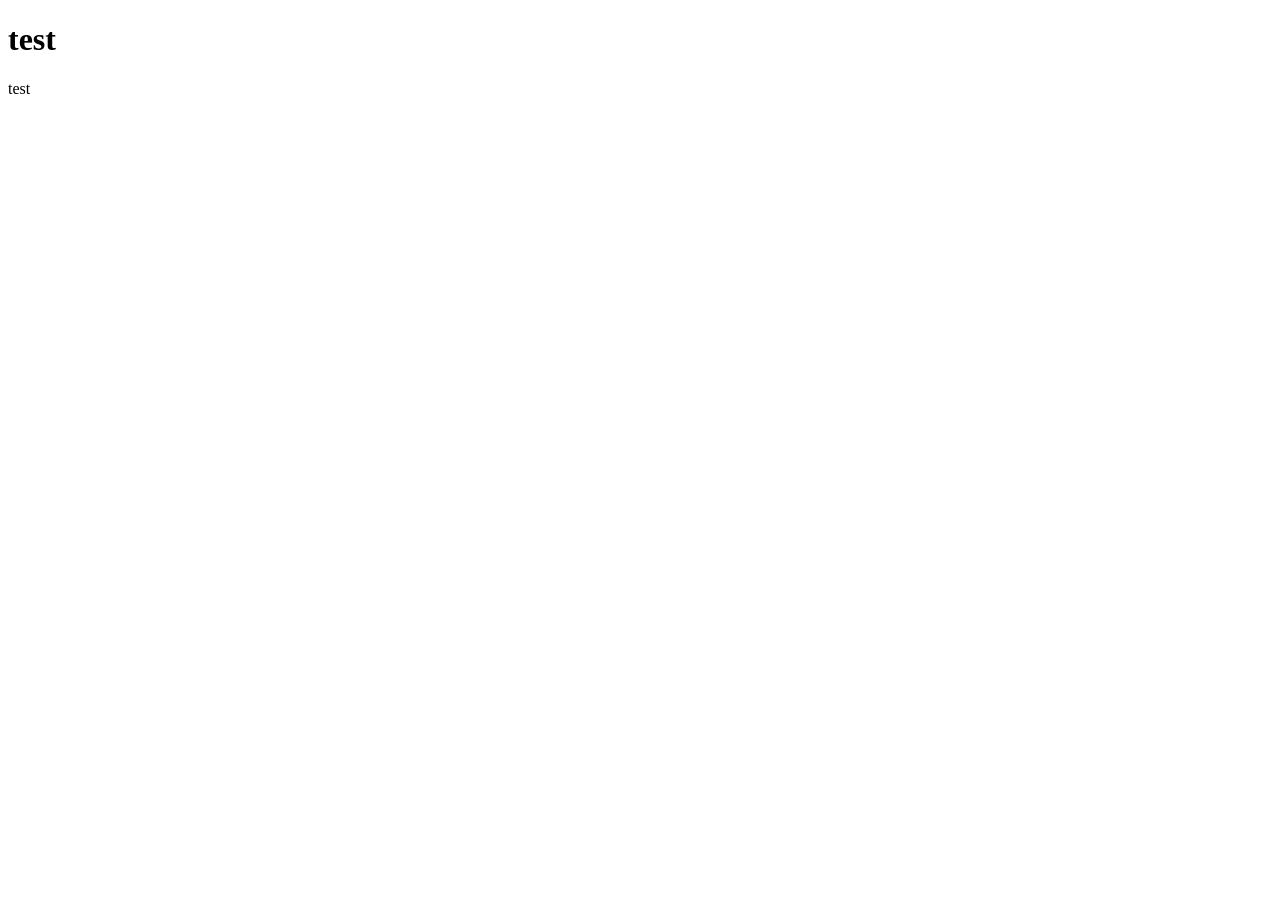
==== index.html @ cec04ecf "HTMLのやつ（テス）作った" ====
<!DOCTYPE html>
<html lang="ja">
<head>
    <meta charset="UTF-8">
    <meta name="viewport" content="width=device-width, initial-scale=1.0">
    <title>Fon-Con</title>
</head>
<body>
    <h1>test</h1>
    <p>test</p>
</body>
</html>
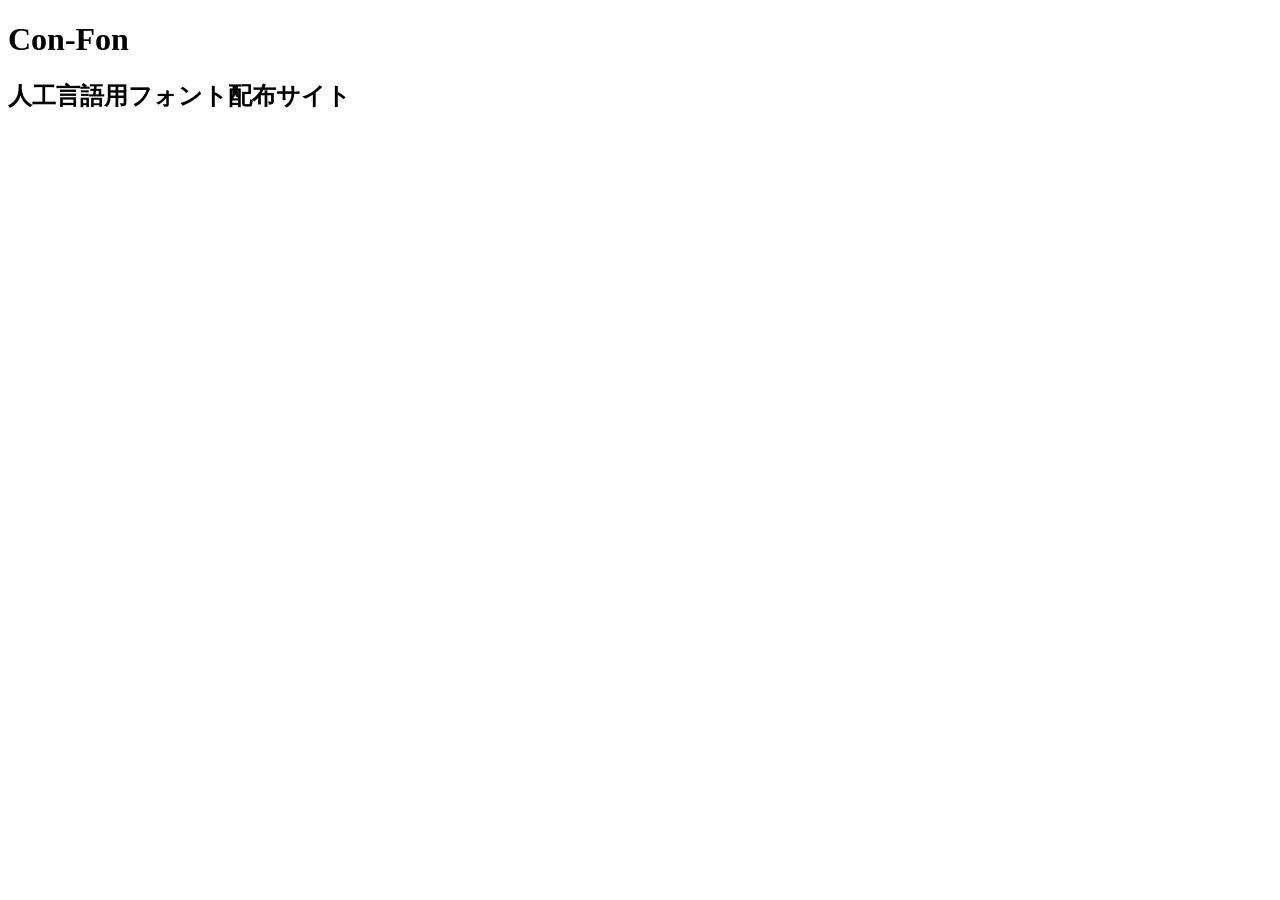
==== commit 0cb2aa92: "書いた" ====
--- a/index.html
+++ b/index.html
@@ -1,12 +1,14 @@
 <!DOCTYPE html>
 <html lang="ja">
-<head>
-    <meta charset="UTF-8">
-    <meta name="viewport" content="width=device-width, initial-scale=1.0">
-    <title>Fon-Con</title>
-</head>
-<body>
-    <h1>test</h1>
-    <p>test</p>
-</body>
+<html>
+    <head>
+        <meta name="viewport" content="width=device-width, initial-scale=1.0">
+        <meta charset="UTF-8">
+        <title>Con-Fon</title>
+        <meta name="description" content="人工言語のフォントを自由にアップロード、ダウンロードできるサイトです。">
+    </head>
+    <body>
+        <h1>Con-Fon</h1>
+        <h2>人工言語用フォント配布サイト</h2>
+    </body>
 </html>
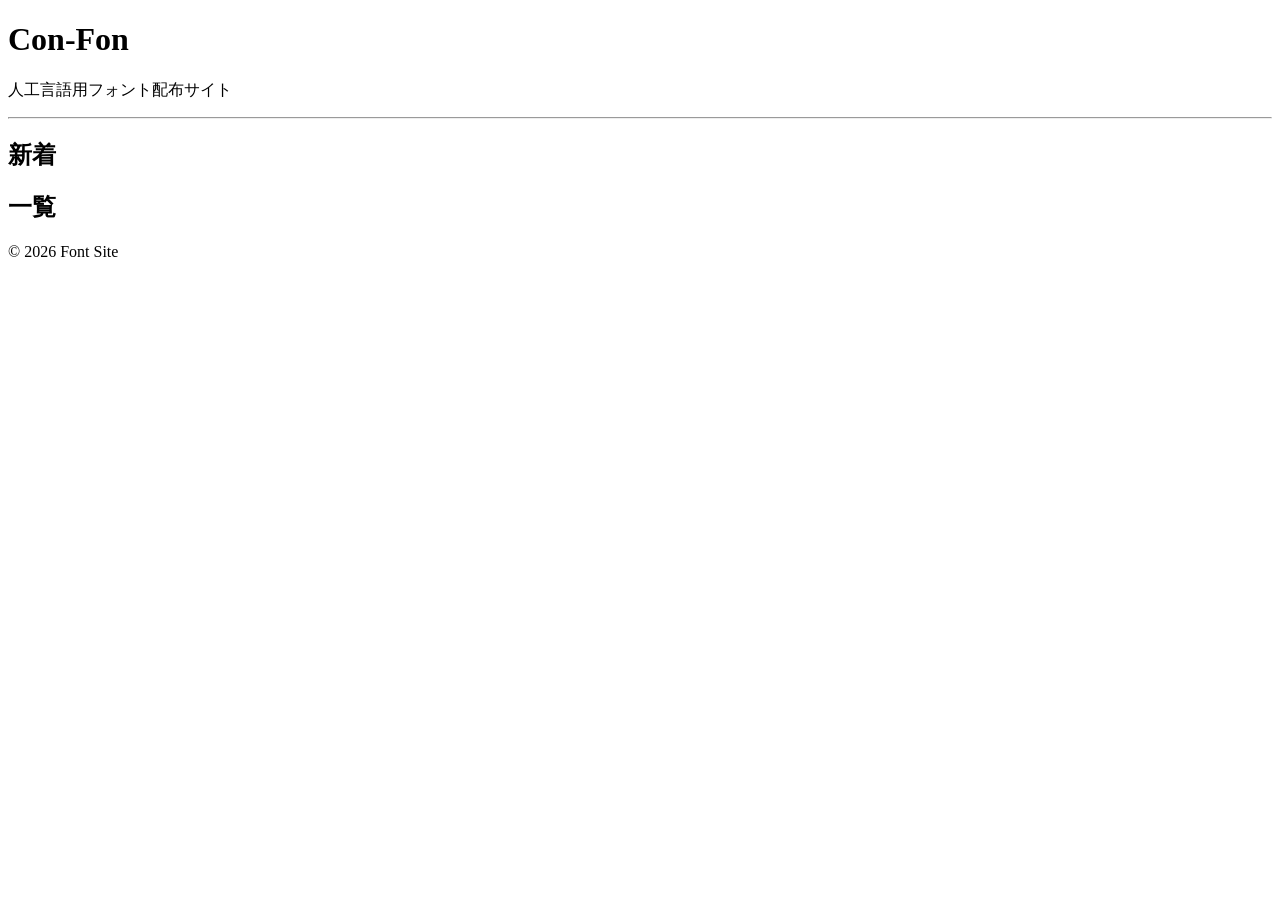
==== commit a3f67d3a: "Update index.html" ====
--- a/index.html
+++ b/index.html
@@ -8,7 +8,17 @@
         <meta name="description" content="人工言語のフォントを自由にアップロード、ダウンロードできるサイトです。">
     </head>
     <body>
-        <h1>Con-Fon</h1>
-        <h2>人工言語用フォント配布サイト</h2>
+        <header>
+            <h1>Con-Fon</h1>
+            <p>人工言語用フォント配布サイト</p>
+        </header>
+        <hr>
+        <main>
+            <h2>新着</h2>
+            <h2>一覧</h2>
+        </main>
+        <footer>
+            <p>© 2026 Font Site</p>
+        </footer>
     </body>
 </html>
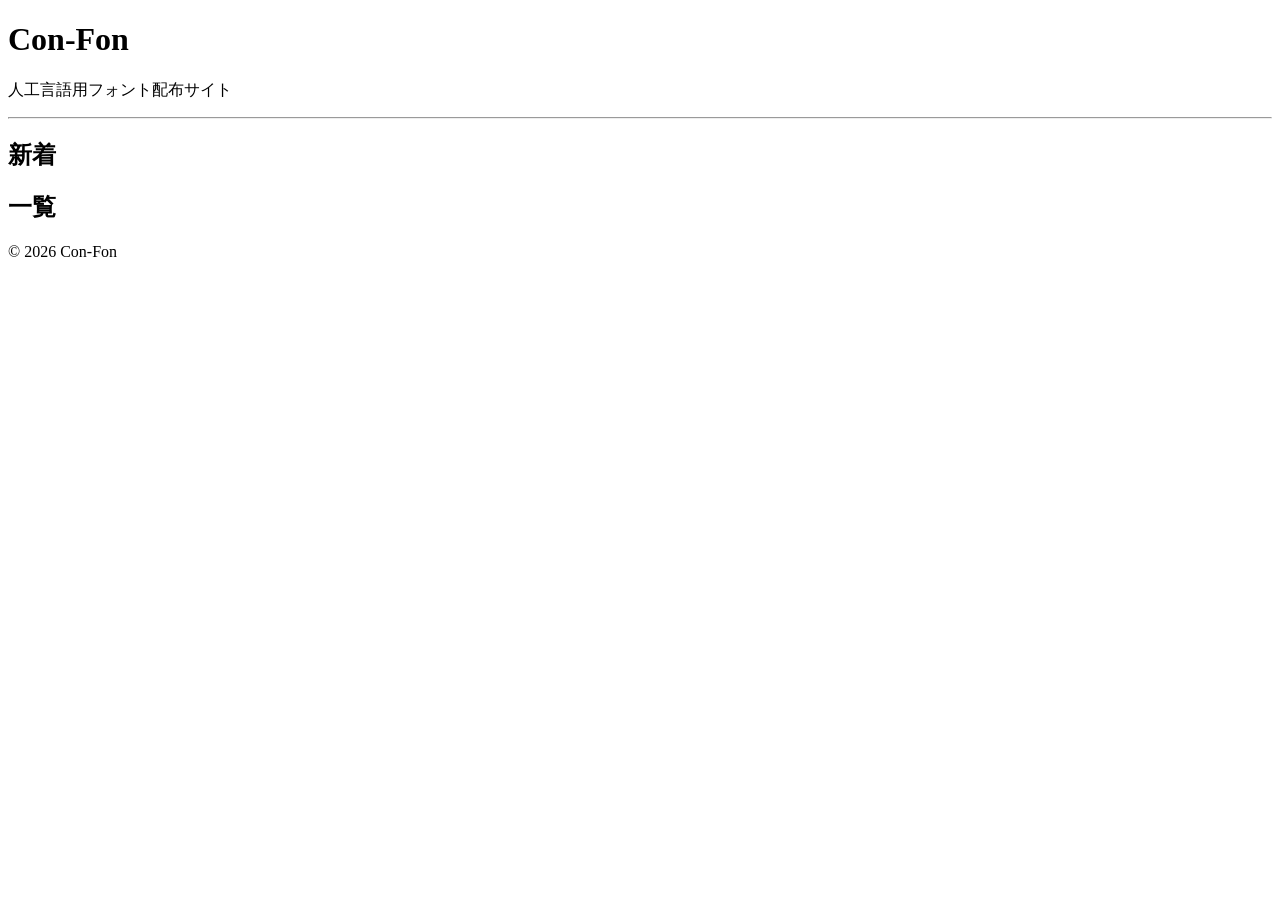
==== commit d127a039: "名前ミスってた" ====
--- a/index.html
+++ b/index.html
@@ -18,7 +18,7 @@
             <h2>一覧</h2>
         </main>
         <footer>
-            <p>© 2026 Font Site</p>
+            <p>© 2026 Con-Fon</p>
         </footer>
     </body>
 </html>
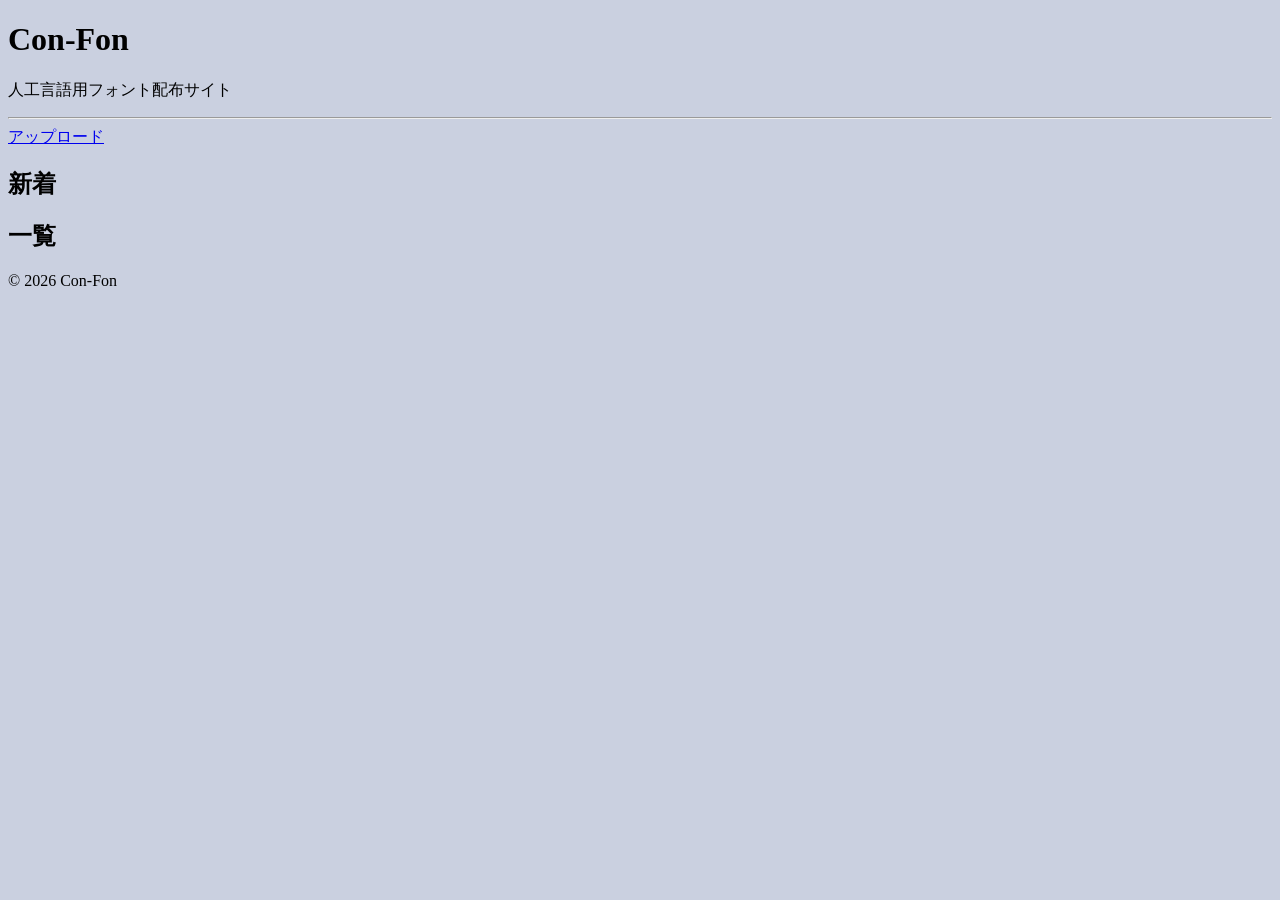
==== commit 250ba2ac: "Update index.html" ====
--- a/index.html
+++ b/index.html
@@ -2,6 +2,7 @@
 <html lang="ja">
 <html>
     <head>
+        <link rel="stylesheet" href="style.css">
         <meta name="viewport" content="width=device-width, initial-scale=1.0">
         <meta charset="UTF-8">
         <title>Con-Fon</title>
@@ -13,6 +14,9 @@
             <p>人工言語用フォント配布サイト</p>
         </header>
         <hr>
+        <a href="publish.html">
+          アップロード
+        </a>
         <main>
             <h2>新着</h2>
             <h2>一覧</h2>
--- a/style.css
+++ b/style.css
@@ -0,0 +1,19 @@
+body {
+background-color: #cad0e0;
+}
+
+form {
+  width: 500px;
+}
+
+div {
+  margin-bottom: 20px;
+}
+
+input,textarea {
+  width: 100%;
+}
+
+button {
+  padding: 20px 30px;
+}
